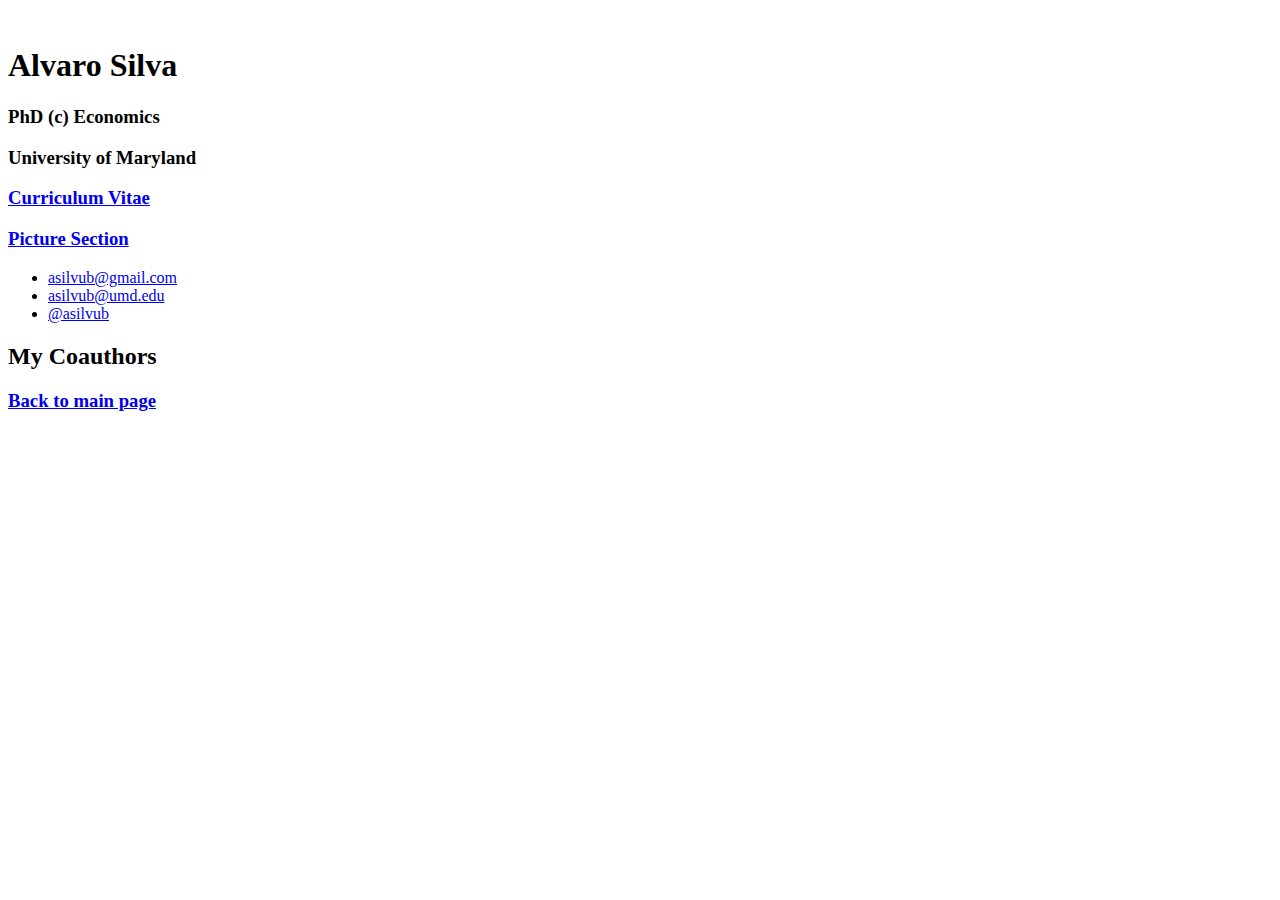
==== picture_section.html @ 7b09f1c8 "Add files via upload" ====
<!DOCTYPE html>
<html lang="en">

  <head>
    <meta charset="utf-8">
    <meta http-equiv="X-UA-Compatible" content="IE=edge">
    <meta name="viewport" content="width=device-width, initial-scale=1.0">
    <meta name="description" content="Responsive HTML5 Resume/CV Template for Developers">
    <meta name="author" content="Xiaoying Riley at 3rd Wave Media">    
    <link rel="shortcut icon" href="favicon.ico">  
    <!-- Google Font -->
    <link href='https://fonts.googleapis.com/css?family=Lato:400,500,400italic,300italic,300,500italic,700,700italic,900,900italic' rel='stylesheet' type='text/css'>
    <link href='https://fonts.googleapis.com/css?family=Roboto' rel='stylesheet'>
    <!-- FontAwesome JS-->
	<script defer src="assets/fontawesome/js/all.min.js"></script>
    <!-- Global CSS -->
    <link rel="stylesheet" href="assets/plugins/bootstrap/css/bootstrap.min.css">   
    <!-- Theme CSS -->  
    <link id="theme-style" rel="stylesheet" href="assets/css/orbit-9.css">
    </head>
<body>
  <div class="wrapper mt-lg-5">
    <div class="sidebar-wrapper">
        <div class="profile-container">
            <img class="profile" src="assets/images/profile.JPG" alt="" />
            <h1 class="name">Alvaro Silva</h1>
            <h3 class="tagline">PhD (c) Economics</h3>
            <h3 class="tagline">University of Maryland</h3>
            <h3 class="tagline"><a href="assets/pdfs/AS_CV.pdf" target="_blank"><b> Curriculum Vitae <i class="fas fa-file-download"></i> </b></a> </h3>
           <h3 class="tagline"><a href="./picture_section.html">Picture Section </a></h3>
        </div><!--//profile-container-->
        
        <div class="contact-container container-block">
            <ul class="list-unstyled contact-list">
                <li class="email"><i class="fa-solid fa-envelope"></i><a href="mailto: asilvub@gmail.com">asilvub@gmail.com</a></li>
                <li class="email"><i class="fa-solid fa-envelope"></i><a href="mailto: asilvub@umd.edu">asilvub@umd.edu</a></li>
                <li class="twitter"><i class="fa-brands fa-twitter"></i><a href="https://twitter.com/asilvub" target="_blank">@asilvub</a></li>
            </ul>
        </div><!--//contact-container-->
    </div><!--//sidebar-wrapper-->

  <div class="main-wrapper">
    <title> Photo Section </title>
    <section class="section experiences-section">
      <h2 class="section-title">My Coauthors</h2>
      <h3 class="tagline"><a href="./index.html">Back to main page</a></h3>
      <img src="" alt="" /> <!--insert your image here, follow the same as above-->
  </section><!--//section-->
    </div>
   
    </body>
    
</html>
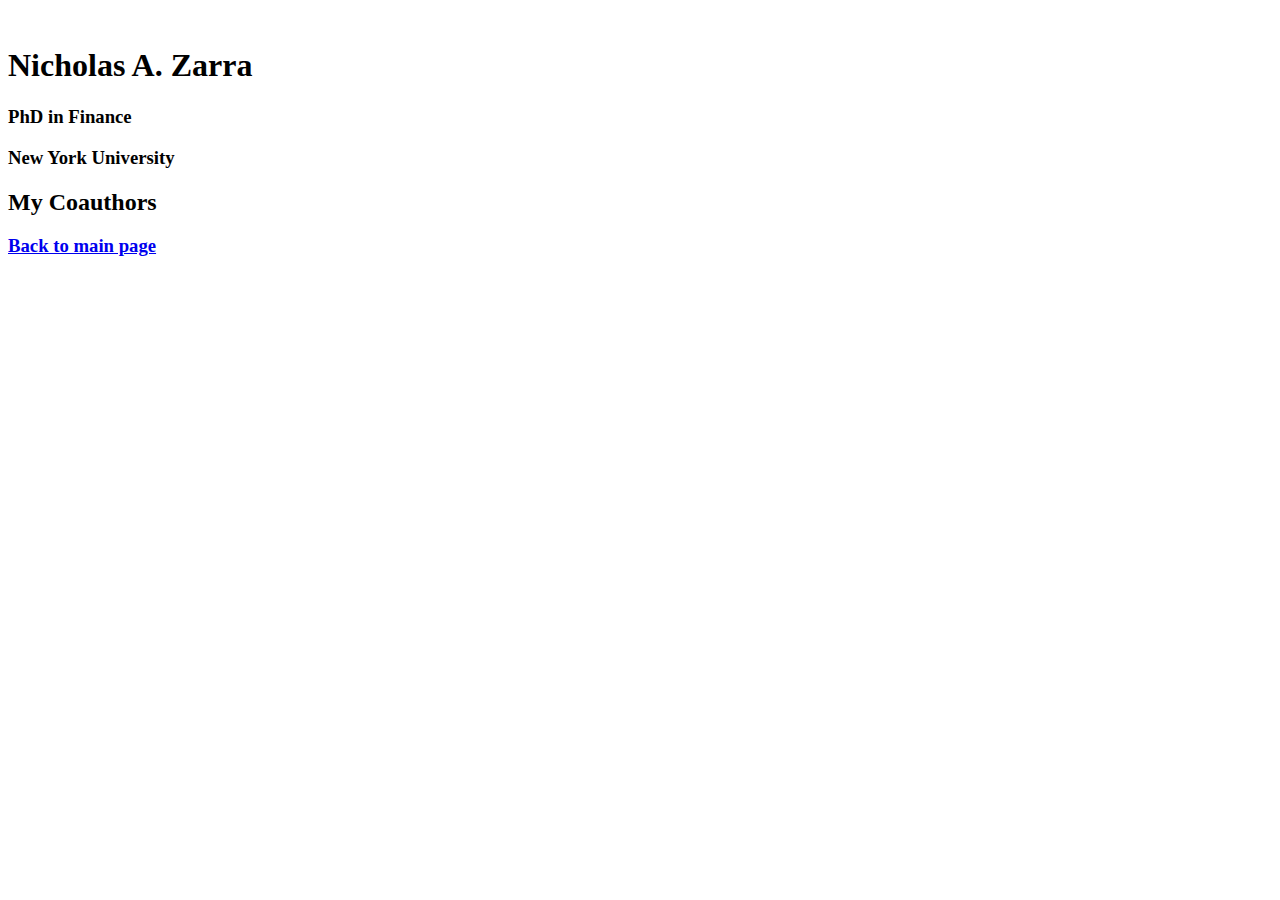
==== commit 6ca22256: "Update picture_section.html" ====
--- a/picture_section.html
+++ b/picture_section.html
@@ -23,21 +23,11 @@
     <div class="sidebar-wrapper">
         <div class="profile-container">
             <img class="profile" src="assets/images/profile.JPG" alt="" />
-            <h1 class="name">Alvaro Silva</h1>
-            <h3 class="tagline">PhD (c) Economics</h3>
-            <h3 class="tagline">University of Maryland</h3>
-            <h3 class="tagline"><a href="assets/pdfs/AS_CV.pdf" target="_blank"><b> Curriculum Vitae <i class="fas fa-file-download"></i> </b></a> </h3>
-           <h3 class="tagline"><a href="./picture_section.html">Picture Section </a></h3>
+                <h1 class="name">Nicholas A. Zarra</h1>
+                <h3 class="tagline">PhD in Finance</h3>
+                <h3 class="tagline">New York University</h3>
         </div><!--//profile-container-->
         
-        <div class="contact-container container-block">
-            <ul class="list-unstyled contact-list">
-                <li class="email"><i class="fa-solid fa-envelope"></i><a href="mailto: asilvub@gmail.com">asilvub@gmail.com</a></li>
-                <li class="email"><i class="fa-solid fa-envelope"></i><a href="mailto: asilvub@umd.edu">asilvub@umd.edu</a></li>
-                <li class="twitter"><i class="fa-brands fa-twitter"></i><a href="https://twitter.com/asilvub" target="_blank">@asilvub</a></li>
-            </ul>
-        </div><!--//contact-container-->
-    </div><!--//sidebar-wrapper-->
 
   <div class="main-wrapper">
     <title> Photo Section </title>
@@ -50,4 +40,4 @@
    
     </body>
     
-</html> +</html> 
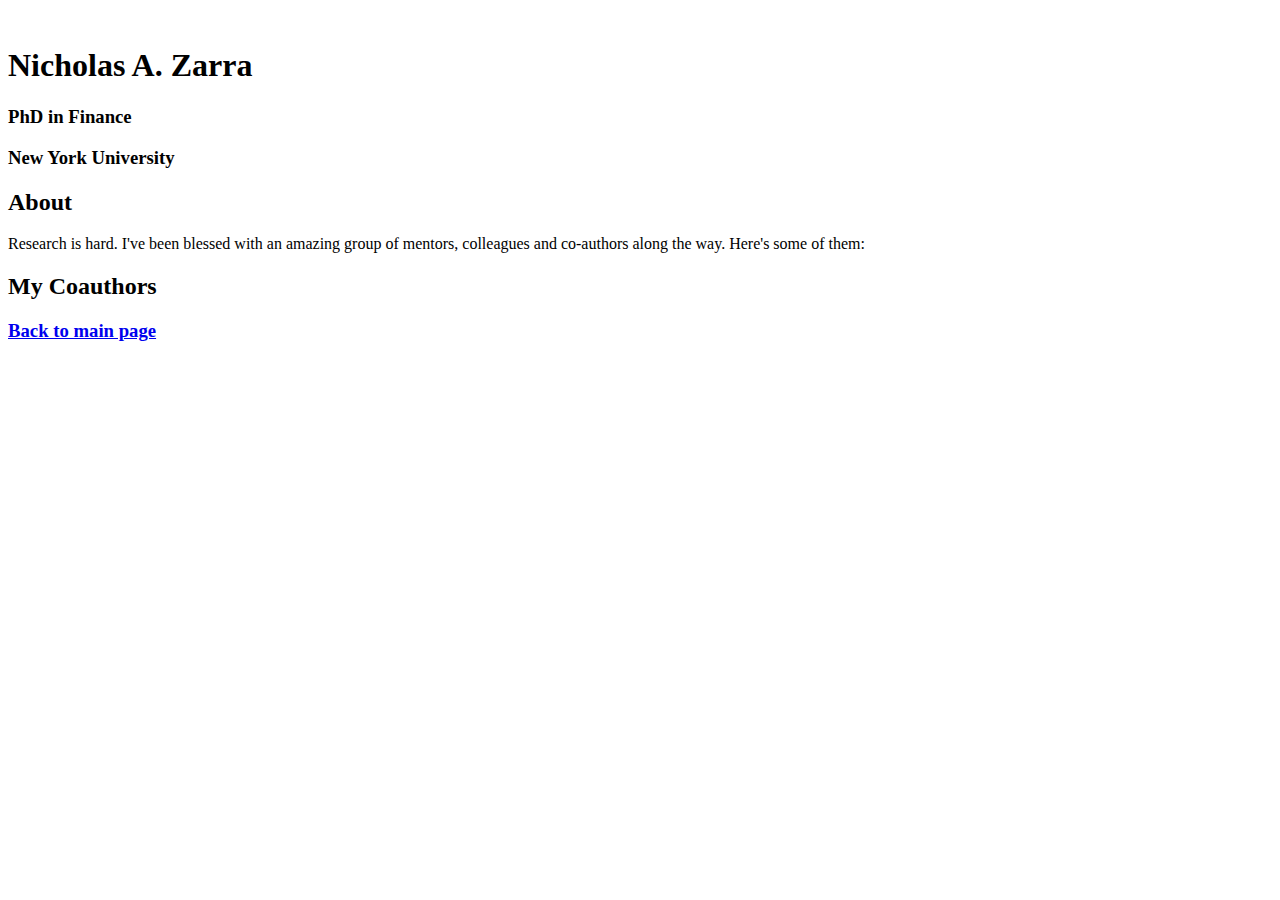
==== commit 9146625b: "Update picture_section.html" ====
--- a/picture_section.html
+++ b/picture_section.html
@@ -28,8 +28,18 @@
                 <h3 class="tagline">New York University</h3>
         </div><!--//profile-container-->
         
+            
 
   <div class="main-wrapper">
+            <section class="section summary-section">
+                <!--<h2 class="section-title"><span class="icon-holder"><i class="fa-solid fa-user"></i></span>About</h2>-->
+                <h2 class="section-title">About</h2>
+                <div class="about">
+                    <p>Research is hard. I've been blessed with an amazing group of mentors, colleagues and co-authors along the way. Here's some of them: </p>
+
+                </div><!--//summary-->
+            </section><!--//section-->
+	  
     <title> Photo Section </title>
     <section class="section experiences-section">
       <h2 class="section-title">My Coauthors</h2>
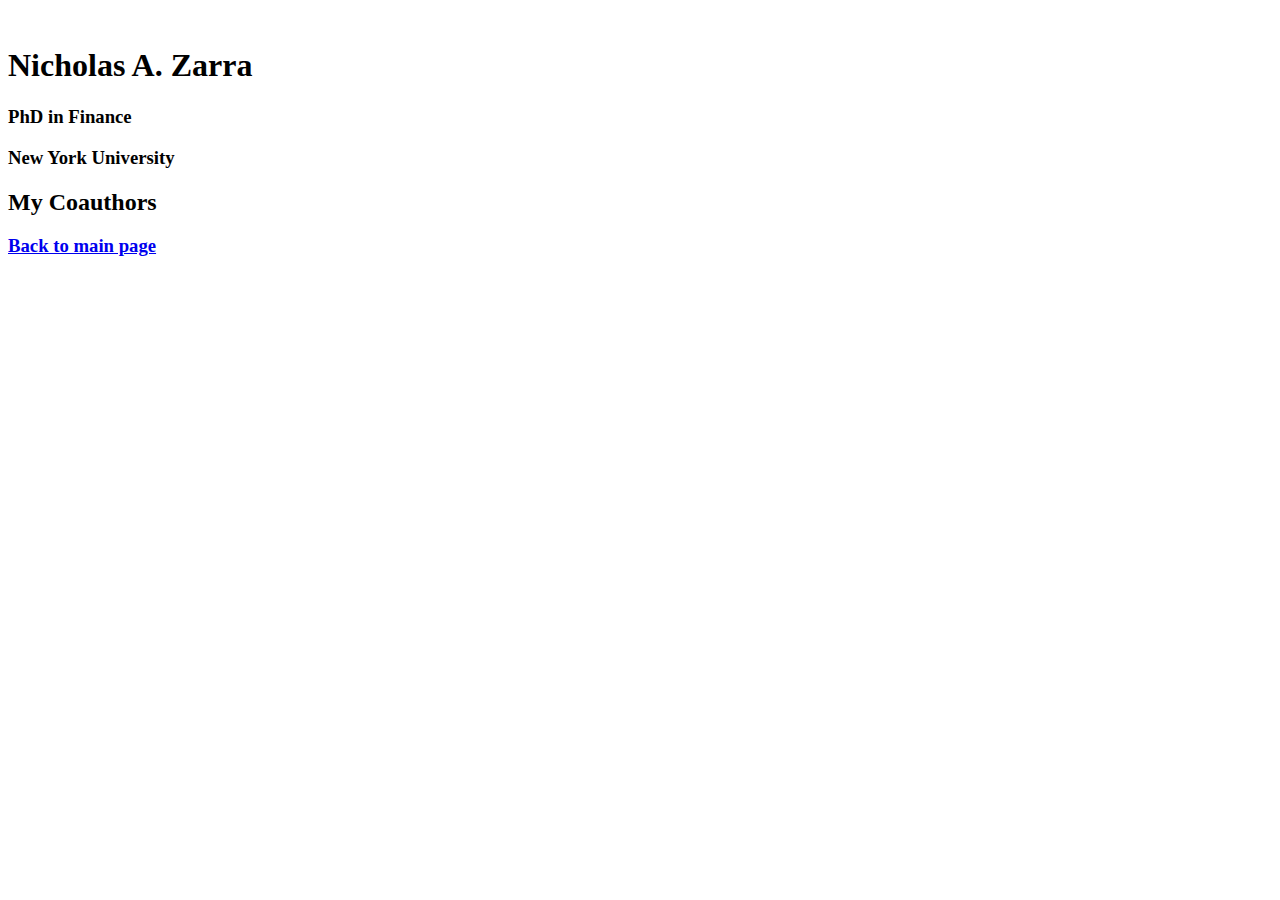
==== commit aba5dcf9: "Update picture_section.html" ====
--- a/picture_section.html
+++ b/picture_section.html
@@ -31,14 +31,6 @@
             
 
   <div class="main-wrapper">
-            <section class="section summary-section">
-                <!--<h2 class="section-title"><span class="icon-holder"><i class="fa-solid fa-user"></i></span>About</h2>-->
-                <h2 class="section-title">About</h2>
-                <div class="about">
-                    <p>Research is hard. I've been blessed with an amazing group of mentors, colleagues and co-authors along the way. Here's some of them: </p>
-
-                </div><!--//summary-->
-            </section><!--//section-->
 	  
     <title> Photo Section </title>
     <section class="section experiences-section">
